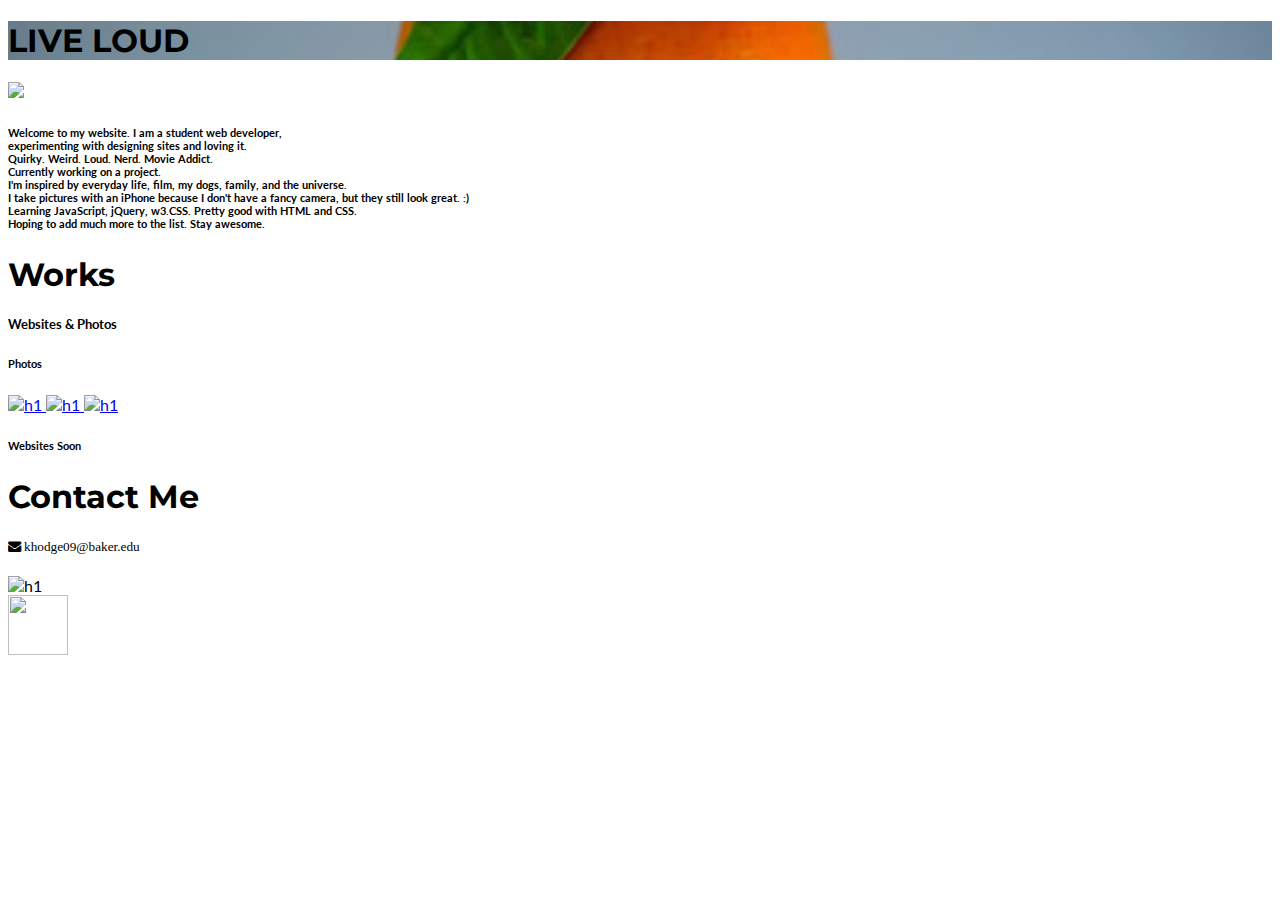
==== Clementine Cake.html @ 015890a7 "files" ====
<!DOCTYPE html>
<html>
<title>Clementine Cake</title>
<meta name="viewport" content="width=device-width, initial-scale=1">
<link rel="stylesheet" href="http://www.w3schools.com/lib/w3.css">
<link rel="stylesheet" href="https://fonts.googleapis.com/css?family=Lato">
<link rel="stylesheet" href="https://fonts.googleapis.com/css?family=Montserrat">
<link rel="stylesheet" href="http://cdnjs.cloudflare.com/ajax/libs/font-awesome/4.6.3/css/font-awesome.min.css">
<style>
body,h1,h2,h3,h4,h5,h6 {font-family: "Lato", sans-serif}
.w3-navbar,h1,button {font-family: "Montserrat", sans-serif}
.fa-anchor,.fa-coffee {font-size:200px}

.bgimg-1 {
    background-image: url("clementine.jpg");
    background-repeat: no-repeat;
    background-position: center;
    min-width: 400px;
    background-size: cover;
} 
	
	.
</style>
<body>


<header class="bgimg-1 w3-margin-bottom w3-container w3-padding-128 w3-grey">
<h1 class="w3-center">LIVE LOUD</h1>
</header>

<!--about me section-->
<div class="w3-margin-top w3-row-padding w3-padding-128 w3-container w3-green">
  <div class="w3-content">
    <div class="w3-half">
      <img class="w3-half w3-round-xlarge" src="the great salt lake.jpg">
</div>

<div class="w3-half">
<h6>Welcome to my website. I am a student web developer, <br>
experimenting with designing sites and loving it. <br>
Quirky. Weird. Loud. Nerd. Movie Addict. <br>
Currently working on a project. <br>
I'm inspired by everyday life, film, my dogs, family, and the universe. <br>
I take pictures with an iPhone because I don't have a fancy camera, but they still look great. :) <br>
Learning JavaScript, jQuery, w3.CSS. Pretty good with HTML and CSS. <br>
Hoping to add much more to the list. Stay awesome.</h6>
	</div>
  </div>
</div>

<!--my work section-->
<div class="w3-margin-top w3-row-padding w3-padding-128 w3-container w3-deep-orange">
  <div class="w3-content">
    <div class="w3-twothird">
      <h1>Works</h1>
      <h5 class="w3-padding-32">Websites & Photos</h5>

    </div>

    <div class="w3-third w3-center">
    <h6>Photos</h6>
<a target="_blank" href="worth it.jpg">
<img src="worth it.jpg" class="w3-round-xxlarge"  alt="h1" width="90" height="90">
</a>

<a target="_blank" href="lake blanche.jpg">
<img src="lake blanche.jpg" class="w3-round-xxlarge"  alt="h1" width="90" height="90">
</a>

<a target="_blank" href="sunset.jpg">
<img src="sunset.jpg" class="w3-round-xxlarge"  alt="h1" width="90" height="90">
</a>

<br>
<h6>Websites Soon</h6>
    </div>
  </div>
</div>

<!--contact section-->
<div class="w3-margin-top w3-row-padding w3-padding-128 w3-container w3-teal">
  <div class="w3-content">
    <div class="w3-twothird">
      <h1>Contact Me</h1>
      <h5 class="w3-padding-32">
      <i class="fa fa-envelope">   khodge09@baker.edu</i></h5>
      
    </div>

    <div class="w3-third w3-center">
      <img src="ashland 3.jpg" class="w3-round-xxlarge"  alt="h1" width="130" height="130">
    </div>
  </div>
</div>



<footer class="w3-margin-top w3-container w3-padding-64 w3-grey w3-center">
<img class="my logo" src="greenbean3.png" width="60" height="60">
</footer>


</body>
</html>
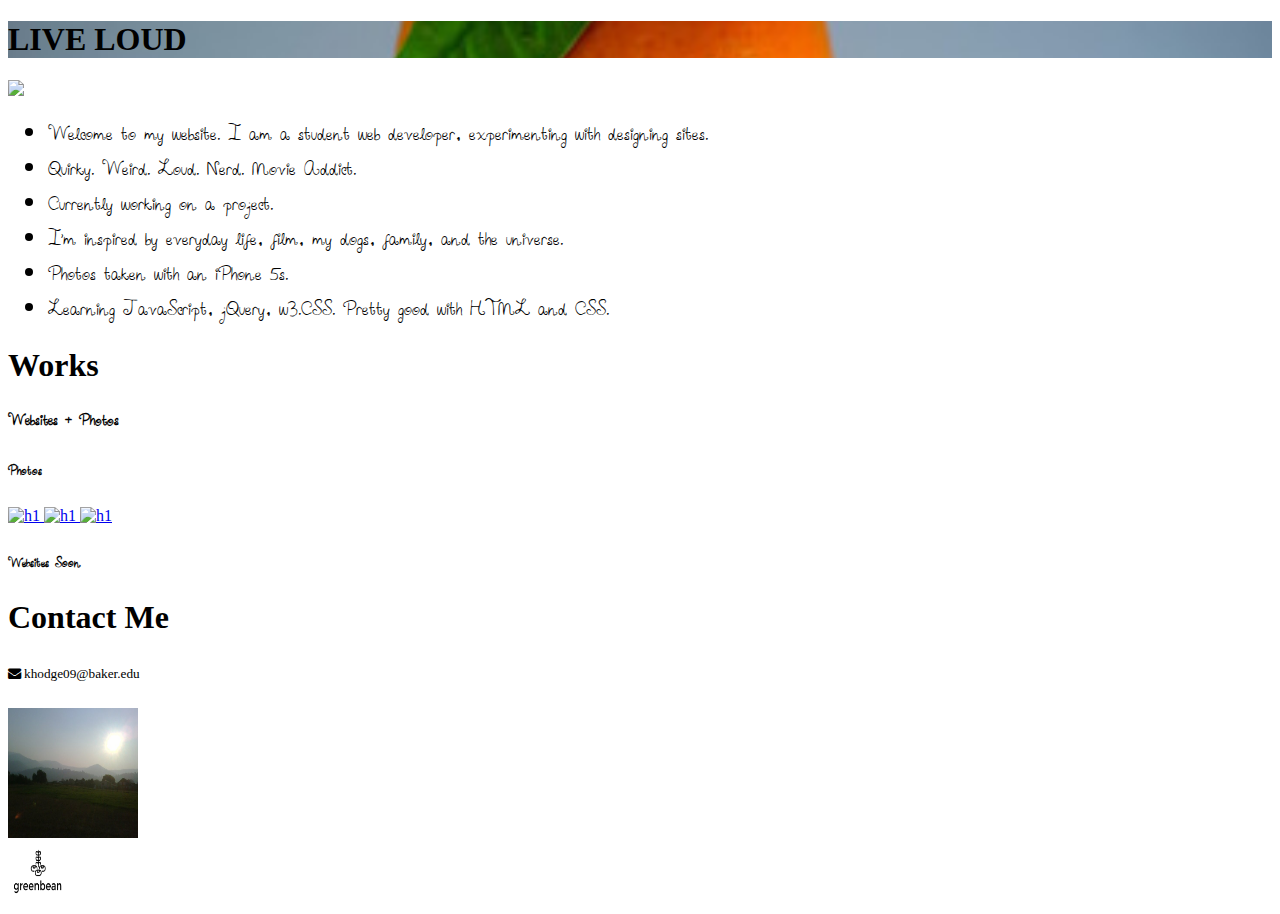
==== commit bb1107c2: "new" ====
--- a/Clementine Cake.html
+++ b/Clementine Cake.html
@@ -3,13 +3,39 @@
 <title>Clementine Cake</title>
 <meta name="viewport" content="width=device-width, initial-scale=1">
 <link rel="stylesheet" href="http://www.w3schools.com/lib/w3.css">
-<link rel="stylesheet" href="https://fonts.googleapis.com/css?family=Lato">
-<link rel="stylesheet" href="https://fonts.googleapis.com/css?family=Montserrat">
 <link rel="stylesheet" href="http://cdnjs.cloudflare.com/ajax/libs/font-awesome/4.6.3/css/font-awesome.min.css">
 <style>
-body,h1,h2,h3,h4,h5,h6 {font-family: "Lato", sans-serif}
-.w3-navbar,h1,button {font-family: "Montserrat", sans-serif}
-.fa-anchor,.fa-coffee {font-size:200px}
+
+@media screen and (min-width:1224px) {
+}
+
+@media screen and (min-device-width:320px) and (max-device-width:568px) {
+}
+
+@media screen and (min-device-width:768px) and (max-device-width:1024px) {
+}
+
+
+
+
+h1 {
+font-family: AnnMArker;
+}
+
+ul, h5, h6 {
+font-family: Planes;
+}
+
+@font-face {
+	font-family: Planes;
+	src: url(planes.ttf);
+}	
+
+@font-face {
+	font-family: Ann Marker;
+	src: url(annmarker.ttf);
+}	
+
 
 .bgimg-1 {
     background-image: url("clementine.jpg");
@@ -18,6 +44,8 @@
     min-width: 400px;
     background-size: cover;
 } 
+
+ul.a {list-style-type: disc;}
 	
 	.
 </style>
@@ -35,15 +63,16 @@
       <img class="w3-half w3-round-xlarge" src="the great salt lake.jpg">
 </div>
 
-<div class="w3-half">
-<h6>Welcome to my website. I am a student web developer, <br>
-experimenting with designing sites and loving it. <br>
-Quirky. Weird. Loud. Nerd. Movie Addict. <br>
-Currently working on a project. <br>
-I'm inspired by everyday life, film, my dogs, family, and the universe. <br>
-I take pictures with an iPhone because I don't have a fancy camera, but they still look great. :) <br>
-Learning JavaScript, jQuery, w3.CSS. Pretty good with HTML and CSS. <br>
-Hoping to add much more to the list. Stay awesome.</h6>
+<div class="w3-half w3-text-black">
+<ul class="a">
+<li>Welcome to my website. I am a student web developer,
+experimenting with designing sites.</li>
+<li>Quirky. Weird. Loud. Nerd. Movie Addict. </li>
+<li>Currently working on a project. </li>
+<li>I'm inspired by everyday life, film, my dogs, family, and the universe. </li>
+<li>Photos taken with an iPhone 5s.</li>
+<li>Learning JavaScript, jQuery, w3.CSS. Pretty good with HTML and CSS.</li>
+</ul>
 	</div>
   </div>
 </div>
@@ -51,9 +80,9 @@
 <!--my work section-->
 <div class="w3-margin-top w3-row-padding w3-padding-128 w3-container w3-deep-orange">
   <div class="w3-content">
-    <div class="w3-twothird">
+    <div class="w3-twothird w3-text-black">
       <h1>Works</h1>
-      <h5 class="w3-padding-32">Websites & Photos</h5>
+      <h5 class="w3-padding-32 w3-text-white">Websites & Photos</h5>
 
     </div>
 
@@ -80,15 +109,15 @@
 <!--contact section-->
 <div class="w3-margin-top w3-row-padding w3-padding-128 w3-container w3-teal">
   <div class="w3-content">
-    <div class="w3-twothird">
+    <div class="w3-twothird w3-text-black">
       <h1>Contact Me</h1>
-      <h5 class="w3-padding-32">
+      <h5 class="w3-padding-32 w3-class-black">
       <i class="fa fa-envelope">   khodge09@baker.edu</i></h5>
       
     </div>
 
     <div class="w3-third w3-center">
-      <img src="ashland 3.jpg" class="w3-round-xxlarge"  alt="h1" width="130" height="130">
+      <img src="ashland3.jpg" class="w3-round-xxlarge"  alt="h1" width="130" height="130">
     </div>
   </div>
 </div>
